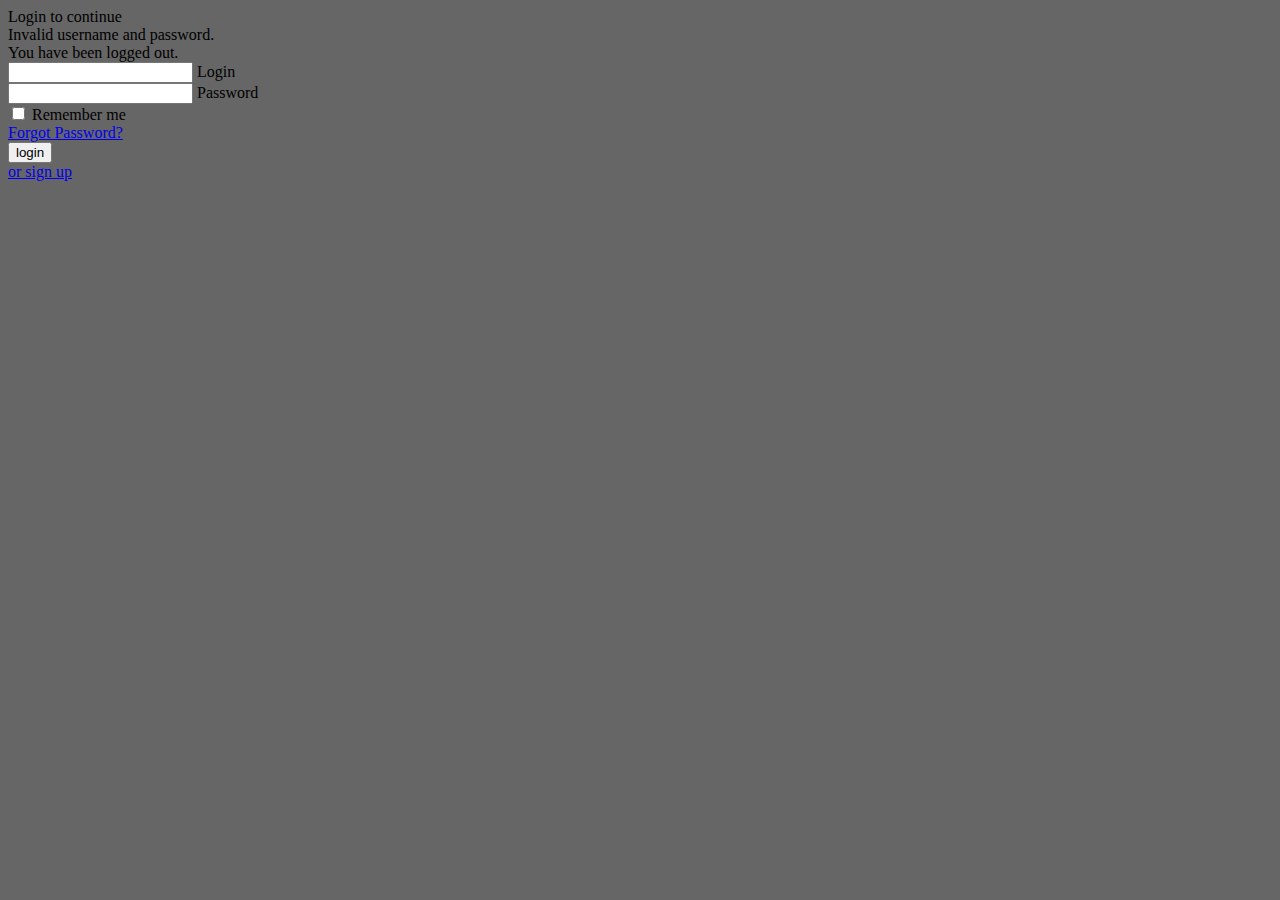
==== src/main/resources/templates/login.html @ eb94167b "Implement  validate field, validate messages and auto redirect when logged" ====
<!DOCTYPE html>
<html lang="en" xmlns:th="http://www.thymeleaf.org" xmlns:sec="https://www.thymeleaf.org/thymeleaf-extras-springsecurity5" >
<head>
	<title>Login V18</title>
	<meta charset="UTF-8">
	<meta name="viewport" content="width=device-width, initial-scale=1">

<!--===============================================================================================-->	
	<link rel="icon" type="image/png" href="loginPageNew/images/icons/favicon.ico"/>
<!--===============================================================================================-->
	<link rel="stylesheet" type="text/css" href="loginPageNew/vendor/bootstrap/css/bootstrap.min.css">
<!--===============================================================================================-->
	<link rel="stylesheet" type="text/css" href="loginPageNew/fonts/font-awesome-4.7.0/css/font-awesome.min.css">
<!--===============================================================================================-->
	<link rel="stylesheet" type="text/css" href="loginPageNew/fonts/Linearicons-Free-v1.0.0/icon-font.min.css">
<!--===============================================================================================-->
	<link rel="stylesheet" type="text/css" href="loginPageNew/vendor/animate/animate.css">
<!--===============================================================================================-->	
	<link rel="stylesheet" type="text/css" href="loginPageNew/vendor/css-hamburgers/hamburgers.min.css">
<!--===============================================================================================-->
	<link rel="stylesheet" type="text/css" href="loginPageNew/vendor/animsition/css/animsition.min.css">
<!--===============================================================================================-->
	<link rel="stylesheet" type="text/css" href="loginPageNew/vendor/select2/select2.min.css">
<!--===============================================================================================-->	
	<link rel="stylesheet" type="text/css" href="loginPageNew/vendor/daterangepicker/daterangepicker.css">
<!--===============================================================================================-->
	<link rel="stylesheet" type="text/css" href="loginPageNew/css/util.css">
	<link rel="stylesheet" type="text/css" href="loginPageNew/css/main.css">
<!--===============================================================================================-->
</head>
<body style="background-color: #666666;" >

	<div class="limiter">
		<div class="container-login100">
			<div class="wrap-login100">
				<form class="login100-form validate-form" th:action="@{/login}" method="POST">
					<span class="login100-form-title p-b-43">
						Login to continue
					</span>
					<div class="alert alert-danger" role="alert" th:if="${param.error}" >
						Invalid username and password.
					</div>
					<div class="alert alert-danger" role="alert" th:if="${param.logout}" >
						You have been logged out.
					</div>
					
					<div class="wrap-input100 validate-input" data-validate = "Valid login is required" font-size="16px" >
						<input class="input100" type="text" name="username">
						<span class="focus-input100"></span>
						<span class="label-input100">Login</span>
					</div>
					
					
					<div class="wrap-input100 validate-input" data-validate="Password is required">
						<input class="input100" type="password" name="password">
						<span class="focus-input100"></span>
						<span class="label-input100">Password</span>
					</div>

					<div class="flex-sb-m w-full p-t-3 p-b-32">
						<div class="contact100-form-checkbox">
							<input class="input-checkbox100" id="remember_me" type="checkbox" name="remember-me">
							<label class="label-checkbox100" for="remember_me">
								Remember me
							</label>
						</div>

						<div>
							<a href="#" class="txt1">
								Forgot Password?
							</a>
						</div>
					</div>
			

					<div class="container-login100-form-btn">
<!--						<button  type="submit">-->
<!--							Login-->
<!--						</button>-->
                        <input type="submit" class="login100-form-btn"  value="login"/>
					</div>
					
					<div class="text-center p-t-46 p-b-20">
						<span class="txt2">
							<a href="/register" class="txt1">
								or sign up
							</a>
						</span>
					</div>
					<!--
					<div class="login100-form-social flex-c-m">
						<a href="#" class="login100-form-social-item flex-c-m bg1 m-r-5">
							<i class="fa fa-facebook-f" aria-hidden="true"></i>
						</a>

						<a href="#" class="login100-form-social-item flex-c-m bg2 m-r-5">
							<i class="fa fa-twitter" aria-hidden="true"></i>
						</a>
					</div>
					-->
				</form>

				<div class="login100-more" style="background-image: url('loginPageNew/images/bg-01.jpg');">
				</div>
			</div>
		</div>
	</div>
	
	

	
	
<!--===============================================================================================-->
	<script src="/loginForm/vendor/jquery/jquery-3.2.1.min.js"></script>
<!--===============================================================================================-->
	<script src="/loginForm/vendor/animsition/js/animsition.min.js"></script>
<!--===============================================================================================-->
	<script src="/loginForm/vendor/bootstrap/js/popper.js"></script>
	<script src="/loginForm/vendor/bootstrap/js/bootstrap.min.js"></script>
<!--===============================================================================================-->
	<script src="/loginForm/vendor/select2/select2.min.js"></script>
<!--===============================================================================================-->
	<script src="/loginForm/vendor/daterangepicker/moment.min.js"></script>
	<script src="/loginForm/vendor/daterangepicker/daterangepicker.js"></script>
<!--===============================================================================================-->
	<script src="/loginForm/vendor/countdowntime/countdowntime.js"></script>
<!--===============================================================================================-->
	<script src="/loginForm/js/main.js"></script>

</body>
</html>
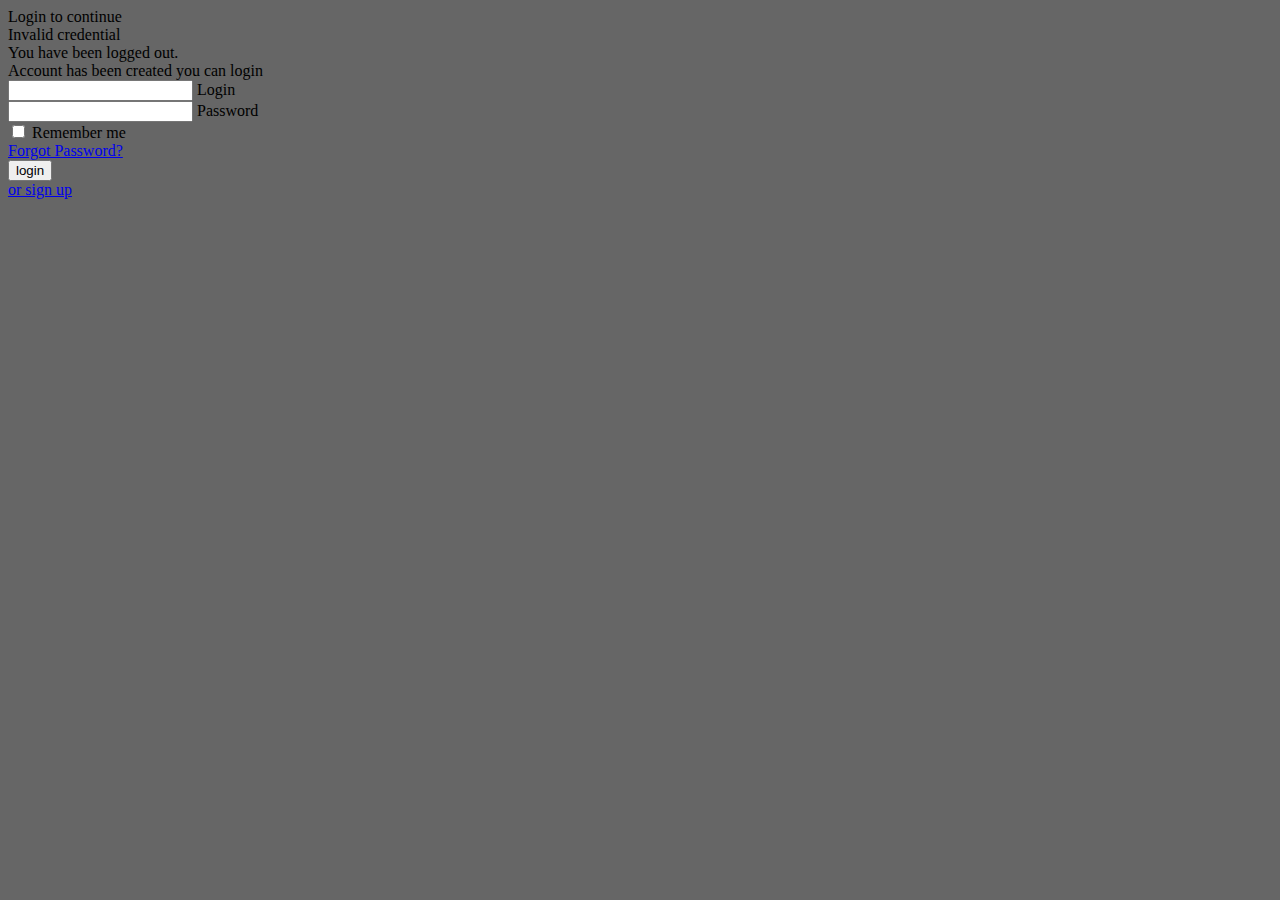
==== commit b3f8cb34: "set setting for callendar" ====
--- a/src/main/resources/templates/login.html
+++ b/src/main/resources/templates/login.html
@@ -38,11 +38,15 @@
 						Login to continue
 					</span>
 					<div class="alert alert-danger" role="alert" th:if="${param.error}" >
-						Invalid username and password.
+						Invalid credential
 					</div>
 					<div class="alert alert-danger" role="alert" th:if="${param.logout}" >
 						You have been logged out.
 					</div>
+					<div class="alert alert-success" role="alert" th:if="${param.newUser}" >
+						Account has been created you can login
+					</div>
+
 					
 					<div class="wrap-input100 validate-input" data-validate = "Valid login is required" font-size="16px" >
 						<input class="input100" type="text" name="username">
